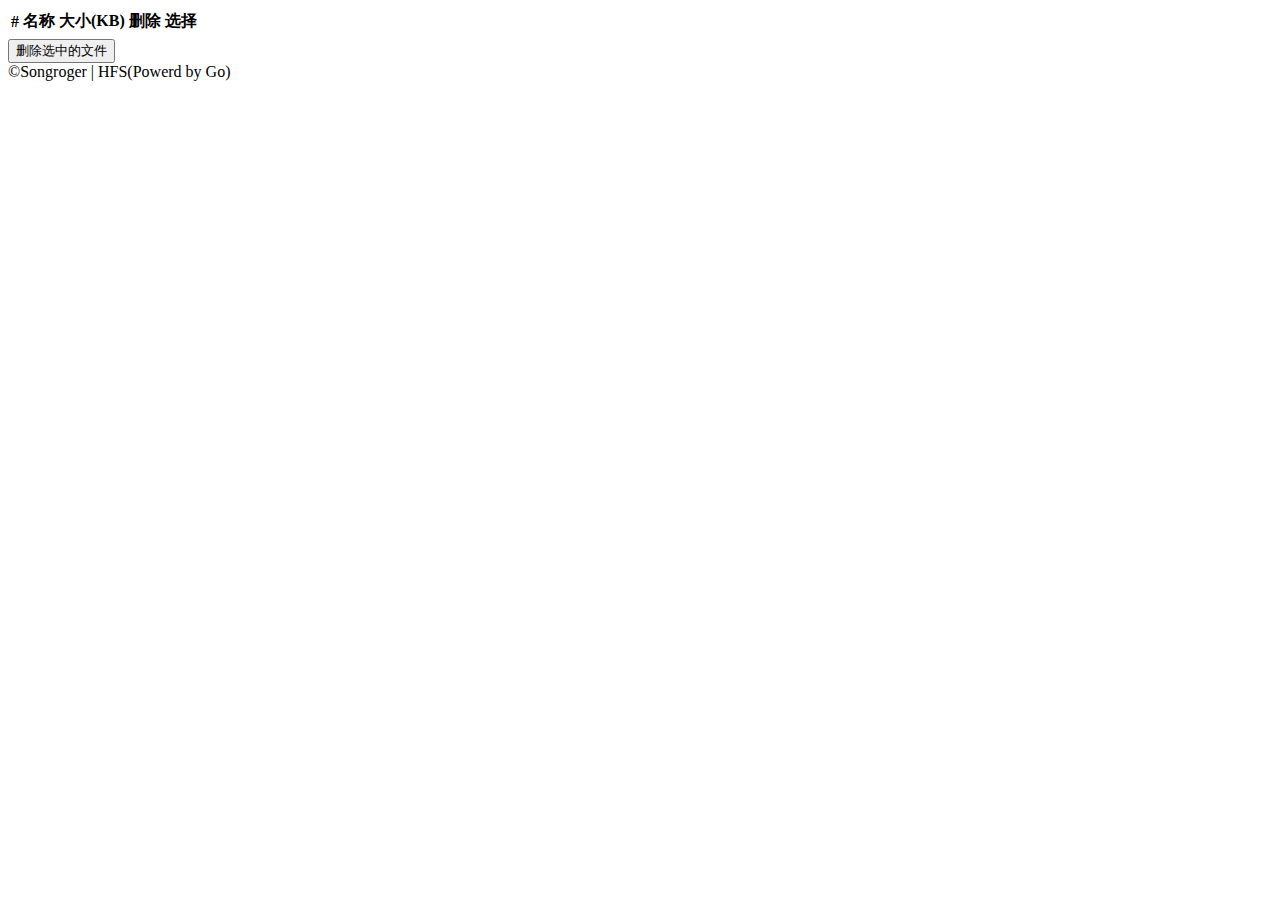
==== view/files.html @ 31292853 "x" ====
<!DOCTYPE html>
<html>
    <head>
    <meta charset="utf-8">
    <meta name="viewport" content="width=device-width">
    <title>{{.Title}}</title>
    <link rel="stylesheet" href="./css/main.css">
</head>
<body>
    <div class = "container">
        <div id="control">
            <div class="row">
                <div class="col-md-6">
                    <table class="table table-striped" id="datas">
                        <thead>
                        <tr>
                            <th>#</th>
                            <th>名称</th>
                            <th>大小(KB)</th>
                            <th>删除</th>
                            <th>选择</th>
                        </tr>
                        </thead>
                        <tbody>
                        <tr id="mytemplate">
                            <td id="NO"></td>
                            <td id="Name"></td>
                            <td id="Size"></td>
                            <td id="Del"></td>
                            <td id="Operation"></td>
                        </tr>
                        </tbody>
                    </table>
                </div>
            </div>
            <button type="button" class="btn btn-danger" onclick="DelFiles()">删除选中的文件</button>
            <div class="desc">©Songroger | HFS(Powerd by Go)</div>
        </div>
    </div>
<script type="text/javascript">
    window.onload=getData()
    //显示处理
    function getData(){
        ajaxSend("http://127.0.0.1:8000/list", "GET", null,contentHandler);
    }
    function contentHandler(text) {
        // console.log(text);
        // var draw = document.getElementById("control");
        var table = document.getElementById("datas");
        for (var i = 0; i<text.length;i++) {
            // console.log(text[i]);
            // draw.innerHTML += "<a href='/"+ text[i].name+"'>"+text[i].name+"</a><br>";
            var newRow = table.insertRow(); //创建新行
            var newCell = newRow.insertCell(0); //创建新单元格
            newCell.innerHTML = i+1;
            newCell.setAttribute("align","center"); //设置位置
            var newCell = newRow.insertCell(1);
            newCell.innerHTML = "<a href='/"+ text[i].name+"'>"+text[i].name+"</a><br>";
            newCell.setAttribute("align","center"); //设置位置
            var newCell = newRow.insertCell(2);
            newCell.innerHTML = text[i].size;
            newCell.setAttribute("align","center"); //设置位置
            var newCell = newRow.insertCell(3);
            newCell.innerHTML = "<button type='button' onclick=DelFile('"+text[i].name+"')>删除</button>";
            newCell.setAttribute("align","center"); //设置位置
            var newCell = newRow.insertCell(4);
            newCell.innerHTML = "<input class='mycheckbox'type='checkbox' value='" + i + "'>";
            newCell.setAttribute("align","center"); //设置位置
        }
        // document.getElementById("display").style.display="none";
        // document.getElementById("start").style.display="none";

    }
    function reload(data){
        console.log(data)
        ajaxSend("http://127.0.0.1:8000/list", "GET", null,contentHandler);
    }
    function DelFile(filename) {
        ajaxSend("http://127.0.0.1:8000/upload", "DELETE", filename,reload);
    }

    function DelFiles() {
        var filename = new Array();
        // $(".mycheckbox").each(function () {
        //     if ($(this).is(':checked')) {
        //         //   console.log($(this).val())
        //         filename.push($(this).parent().prev().prev().text());
        //     }
        // });
        // if (filename.length < 1) return;   //没有选择时退出
        // var o = new Object();
        // o.filename = filename;
        var data = JSON.stringify(filename)
        ajaxSend("http://127.0.0.1:8000/list", "DELETE", null,contentHandler);
    }

    // ajax 对象
    function ajaxObject() {
        var xmlHttp;
        try {
            // Firefox, Opera 8.0+, Safari
            xmlHttp = new XMLHttpRequest();
            } 
        catch (e) {
            // Internet Explorer
            try {
                    xmlHttp = new ActiveXObject("Msxml2.XMLHTTP");
                } catch (e) {
                try {
                    xmlHttp = new ActiveXObject("Microsoft.XMLHTTP");
                } catch (e) {
                    alert("您的浏览器不支持AJAX！");
                    return false;
                }
            }
        }
        return xmlHttp;
    }

    // ajax请求：
    function ajaxSend (url, method, data, callback) {
        var ajax = ajaxObject();
        ajax.open(method , url , true );
        ajax.setRequestHeader( "Content-Type" , "application/json" );
        ajax.onreadystatechange = function () {
            if( ajax.readyState == 4 ) {
                if( ajax.status == 200 ) {
                    // console.log(ajax.responseText);
                    var textobj = JSON.parse(ajax.responseText);
                    // console.log(textobj) 
                    callback(textobj)
                }
                else {
                    alert( "请求错误！错误码："+ajax.status );
                    window.location.href=window.location.href;
                    // window.location.reload();
                    //document.getElementById("start").style.display="block";
                }
            }
            };
        ajax.send(data);
    }
</script>
</body>

</html>
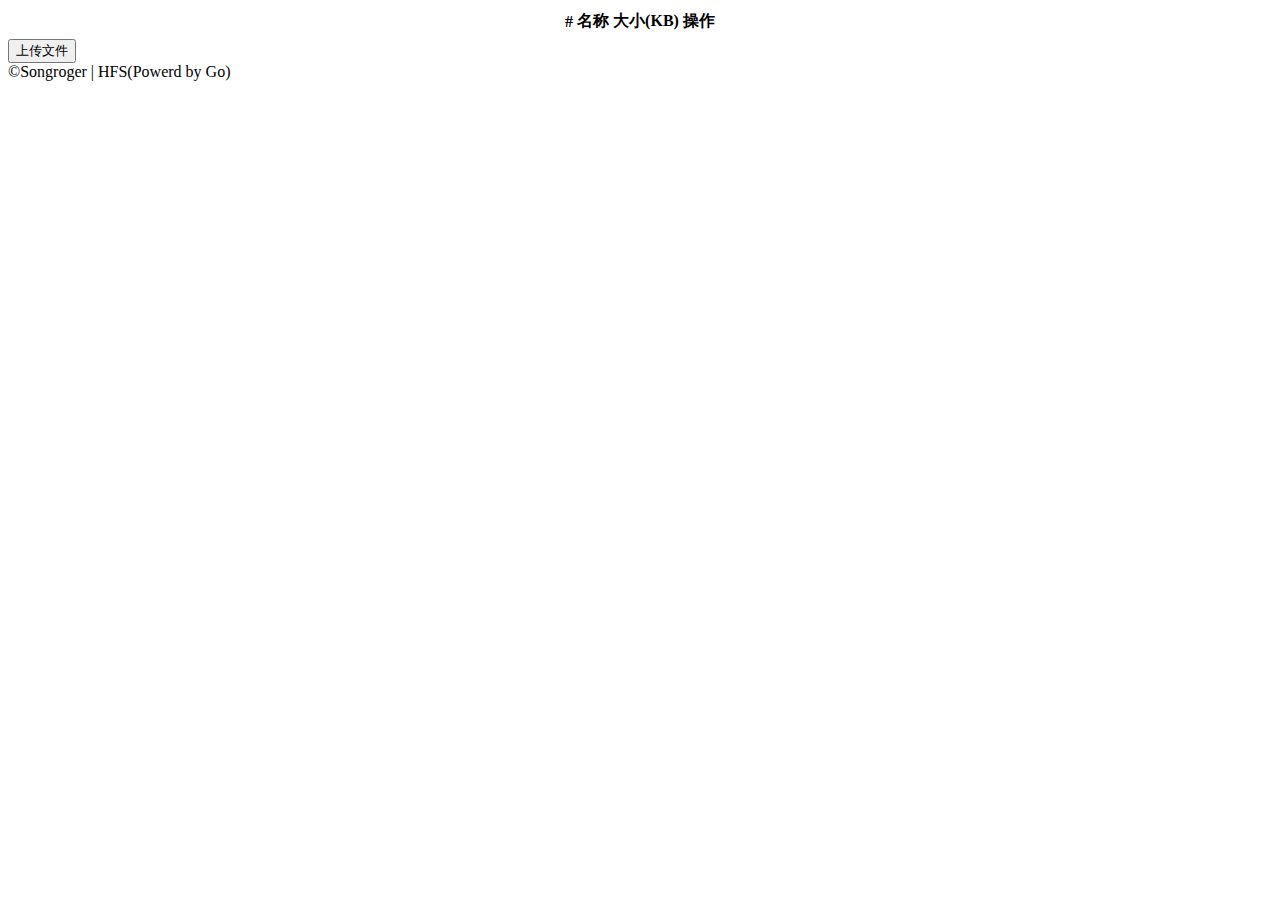
==== commit 2c4cd57e: "format&comment" ====
--- a/view/files.html
+++ b/view/files.html
@@ -9,40 +9,40 @@
 <body>
     <div class = "container">
         <div id="control">
-            <div class="row">
-                <div class="col-md-6">
-                    <table class="table table-striped" id="datas">
-                        <thead>
-                        <tr>
-                            <th>#</th>
-                            <th>名称</th>
-                            <th>大小(KB)</th>
-                            <th>删除</th>
-                            <th>选择</th>
-                        </tr>
-                        </thead>
-                        <tbody>
-                        <tr id="mytemplate">
-                            <td id="NO"></td>
-                            <td id="Name"></td>
-                            <td id="Size"></td>
-                            <td id="Del"></td>
-                            <td id="Operation"></td>
-                        </tr>
-                        </tbody>
-                    </table>
-                </div>
+            <div class="col-md-6">
+                <table align="center" valign="middle" id="datas">
+                    <thead>
+                    <tr>
+                        <th>#</th>
+                        <th>名称</th>
+                        <th>大小(KB)</th>
+                        <th>操作</th>
+                        <!-- <th>选择</th> -->
+                    </tr>
+                    </thead>
+                    <tbody>
+                    <tr>
+                        <td id="NO"></td>
+                        <td id="Name"></td>
+                        <td id="Size"></td>
+                        <td id="Del"></td>
+                        <!-- <td id="Operation"></td> -->
+                    </tr>
+                    </tbody>
+                </table>
             </div>
-            <button type="button" class="btn btn-danger" onclick="DelFiles()">删除选中的文件</button>
-            <div class="desc">©Songroger | HFS(Powerd by Go)</div>
+            <a href="/upload"><input type = "button" value = "上传文件" class = "start upbtn"></a><br>
+            <!-- <button type="button" class="start" onclick="DelFiles()">删除选中的文件</button> -->
+            <div valign="bottom">©Songroger | HFS(Powerd by Go)</div>
         </div>
     </div>
 <script type="text/javascript">
     window.onload=getData()
-    //显示处理
+    // 获取数据
     function getData(){
-        ajaxSend("http://127.0.0.1:8000/list", "GET", null,contentHandler);
+        ajaxSend("/list", "GET", null,contentHandler);
     }
+    // 添加内容
     function contentHandler(text) {
         // console.log(text);
         // var draw = document.getElementById("control");
@@ -63,22 +63,24 @@
             var newCell = newRow.insertCell(3);
             newCell.innerHTML = "<button type='button' onclick=DelFile('"+text[i].name+"')>删除</button>";
             newCell.setAttribute("align","center"); //设置位置
-            var newCell = newRow.insertCell(4);
-            newCell.innerHTML = "<input class='mycheckbox'type='checkbox' value='" + i + "'>";
-            newCell.setAttribute("align","center"); //设置位置
+            // var newCell = newRow.insertCell(4);
+            // newCell.innerHTML = "<input class='mycheckbox'type='checkbox' value='" + i + "'>";
+            // newCell.setAttribute("align","center"); //设置位置
         }
-        // document.getElementById("display").style.display="none";
         // document.getElementById("start").style.display="none";
 
     }
+
+    //刷新页面
     function reload(data){
         console.log(data)
-        ajaxSend("http://127.0.0.1:8000/list", "GET", null,contentHandler);
+        window.location.href=window.location.href;
     }
+    // 删除文件
     function DelFile(filename) {
-        ajaxSend("http://127.0.0.1:8000/upload", "DELETE", filename,reload);
+        ajaxSend("/upload", "DELETE", filename,reload);
     }
-
+    // 批量删除文件
     function DelFiles() {
         var filename = new Array();
         // $(".mycheckbox").each(function () {
@@ -91,7 +93,7 @@
         // var o = new Object();
         // o.filename = filename;
         var data = JSON.stringify(filename)
-        ajaxSend("http://127.0.0.1:8000/list", "DELETE", null,contentHandler);
+        ajaxSend("/upload", "DELETE", null,reload);
     }
 
     // ajax 对象
